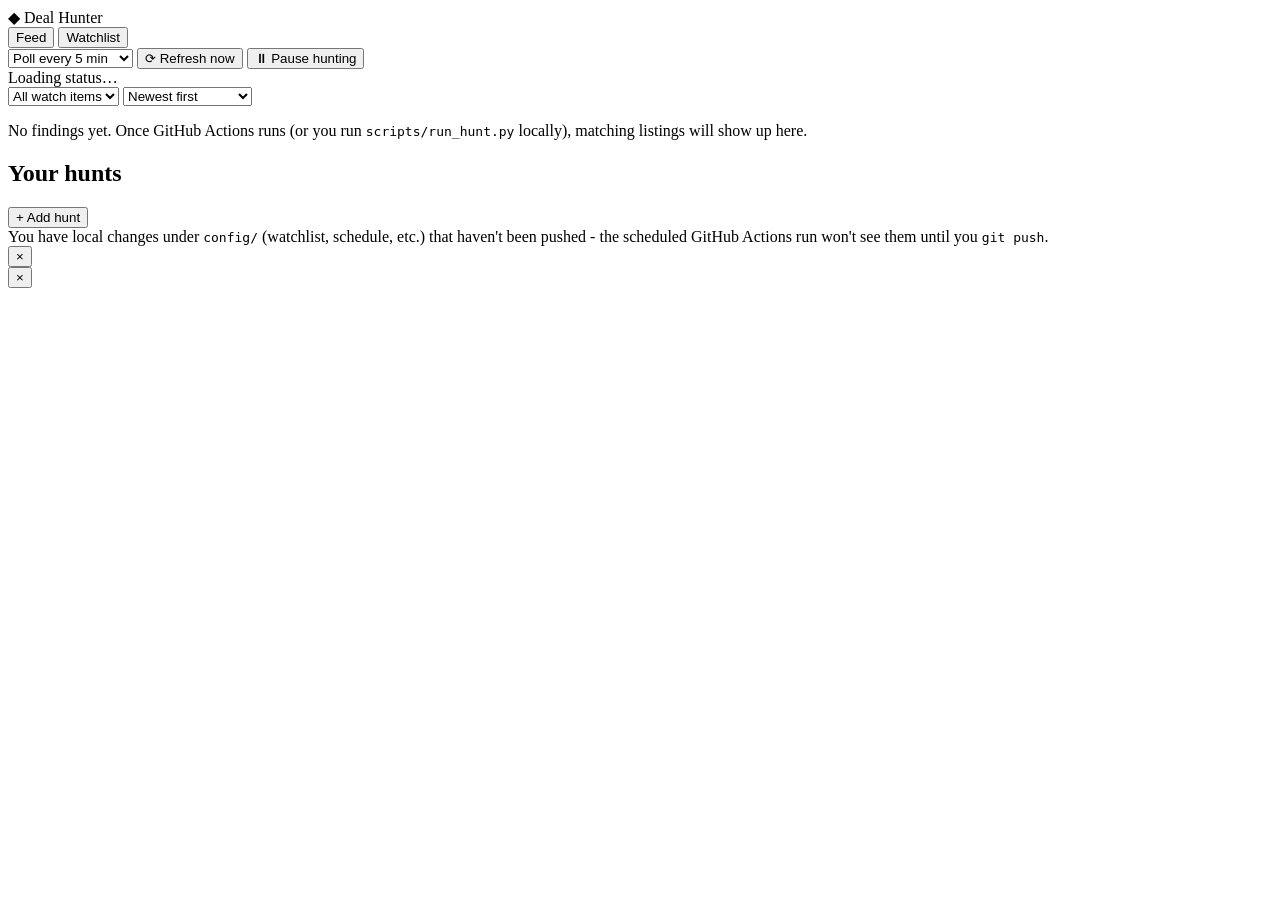
==== dashboard/static/index.html @ 98be07ab "Add image analysis, cross-source dedup, and user-controlled scheduling - Feed listing photos to Clau" ====
<!doctype html>
<html lang="en">
<head>
  <meta charset="utf-8" />
  <meta name="viewport" content="width=device-width, initial-scale=1" />
  <title>Deal Hunter</title>
  <link rel="stylesheet" href="/static/styles.css" />
</head>
<body>
  <header class="topbar">
    <div class="brand">
      <span class="brand-mark">◆</span>
      <span class="brand-name">Deal Hunter</span>
    </div>
    <nav class="tabs" id="tabs">
      <button class="tab active" data-tab="feed">Feed</button>
      <button class="tab" data-tab="watchlist">Watchlist</button>
    </nav>
    <div class="header-controls">
      <select id="poll-interval" title="How often Deal Hunter actually polls for new listings">
        <option value="5">Poll every 5 min</option>
        <option value="10">Poll every 10 min</option>
        <option value="15">Poll every 15 min</option>
        <option value="30">Poll every 30 min</option>
        <option value="60">Poll every hour</option>
      </select>
      <button id="refresh-now" class="btn btn-secondary">⟳ Refresh now</button>
      <button id="pause-toggle" class="btn btn-secondary">⏸ Pause hunting</button>
      <div id="status-pill" class="status-pill status-unknown">Loading status…</div>
    </div>
  </header>

  <main id="app">
    <section id="view-feed" class="view active">
      <div class="feed-controls">
        <select id="filter-watch-item">
          <option value="">All watch items</option>
        </select>
        <select id="sort-order">
          <option value="date">Newest first</option>
          <option value="score">Highest score first</option>
        </select>
      </div>
      <div id="feed-grid" class="feed-grid"></div>
      <p id="feed-empty" class="empty-state hidden">
        No findings yet. Once GitHub Actions runs (or you run
        <code>scripts/run_hunt.py</code> locally), matching listings will show up here.
      </p>
    </section>

    <section id="view-watchlist" class="view">
      <div class="watchlist-header">
        <h2>Your hunts</h2>
        <button id="add-watch-item" class="btn btn-primary">+ Add hunt</button>
      </div>
      <div id="unpushed-banner" class="banner hidden">
        You have local changes under <code>config/</code> (watchlist, schedule, etc.) that haven't
        been pushed - the scheduled GitHub Actions run won't see them until you <code>git push</code>.
      </div>
      <div id="watchlist-items"></div>
    </section>
  </main>

  <div id="detail-overlay" class="overlay hidden">
    <div class="detail-panel">
      <button id="detail-close" class="detail-close">&times;</button>
      <div id="detail-content"></div>
    </div>
  </div>

  <div id="edit-overlay" class="overlay hidden">
    <div class="detail-panel">
      <button id="edit-close" class="detail-close">&times;</button>
      <div id="edit-content"></div>
    </div>
  </div>

  <script src="/static/app.js"></script>
</body>
</html>
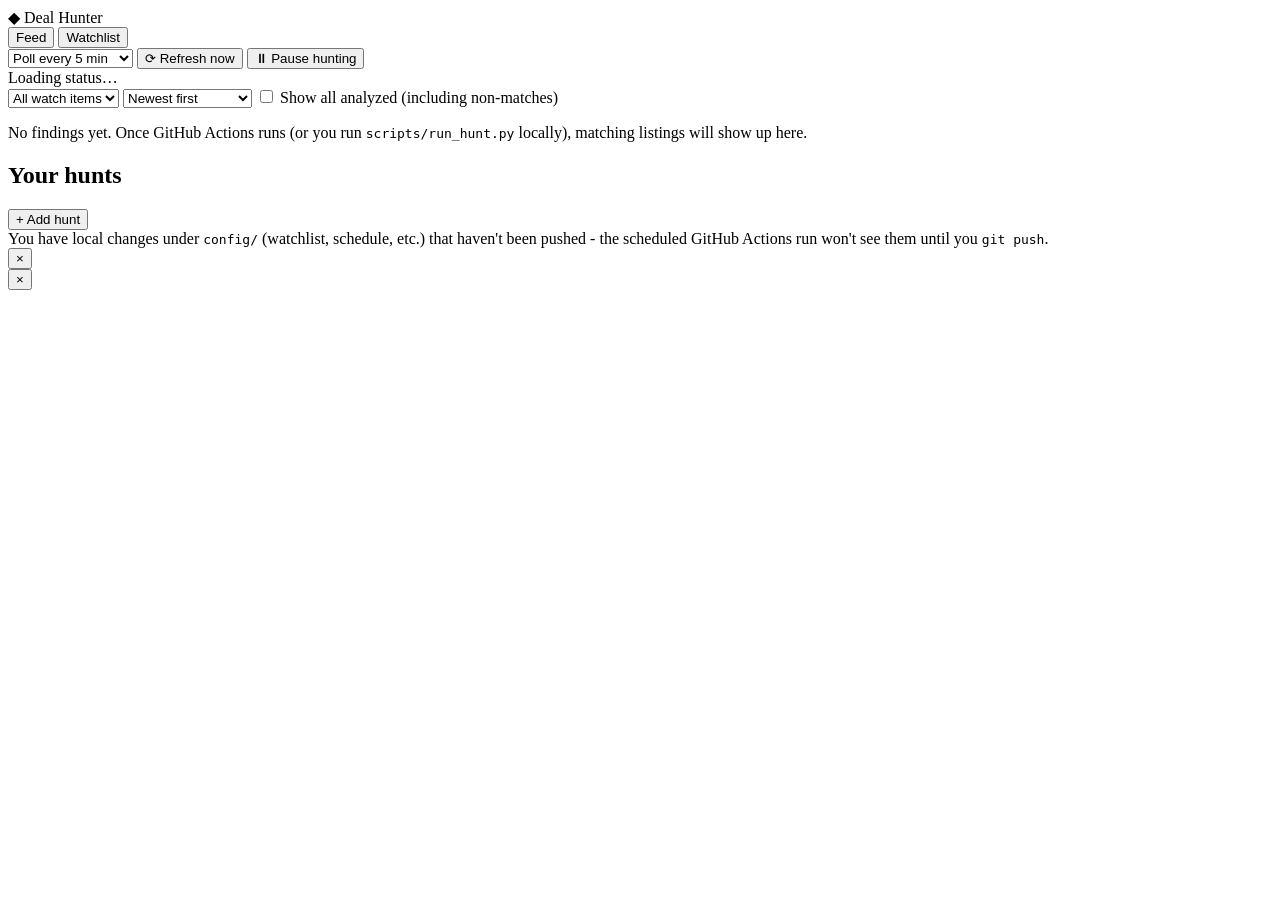
==== commit b4bca0b4: "Fix feed filtering, cascade watchlist deletions, add multi-image analysis and Q&A The feed showed ev" ====
--- a/dashboard/static/index.html
+++ b/dashboard/static/index.html
@@ -40,6 +40,10 @@
           <option value="date">Newest first</option>
           <option value="score">Highest score first</option>
         </select>
+        <label class="checkbox-label">
+          <input type="checkbox" id="show-all" />
+          Show all analyzed (including non-matches)
+        </label>
       </div>
       <div id="feed-grid" class="feed-grid"></div>
       <p id="feed-empty" class="empty-state hidden">
@@ -75,6 +79,6 @@
     </div>
   </div>
 
-  <script src="/static/app.js"></script>
+  <script src="/static/app.js?v=3"></script>
 </body>
 </html>
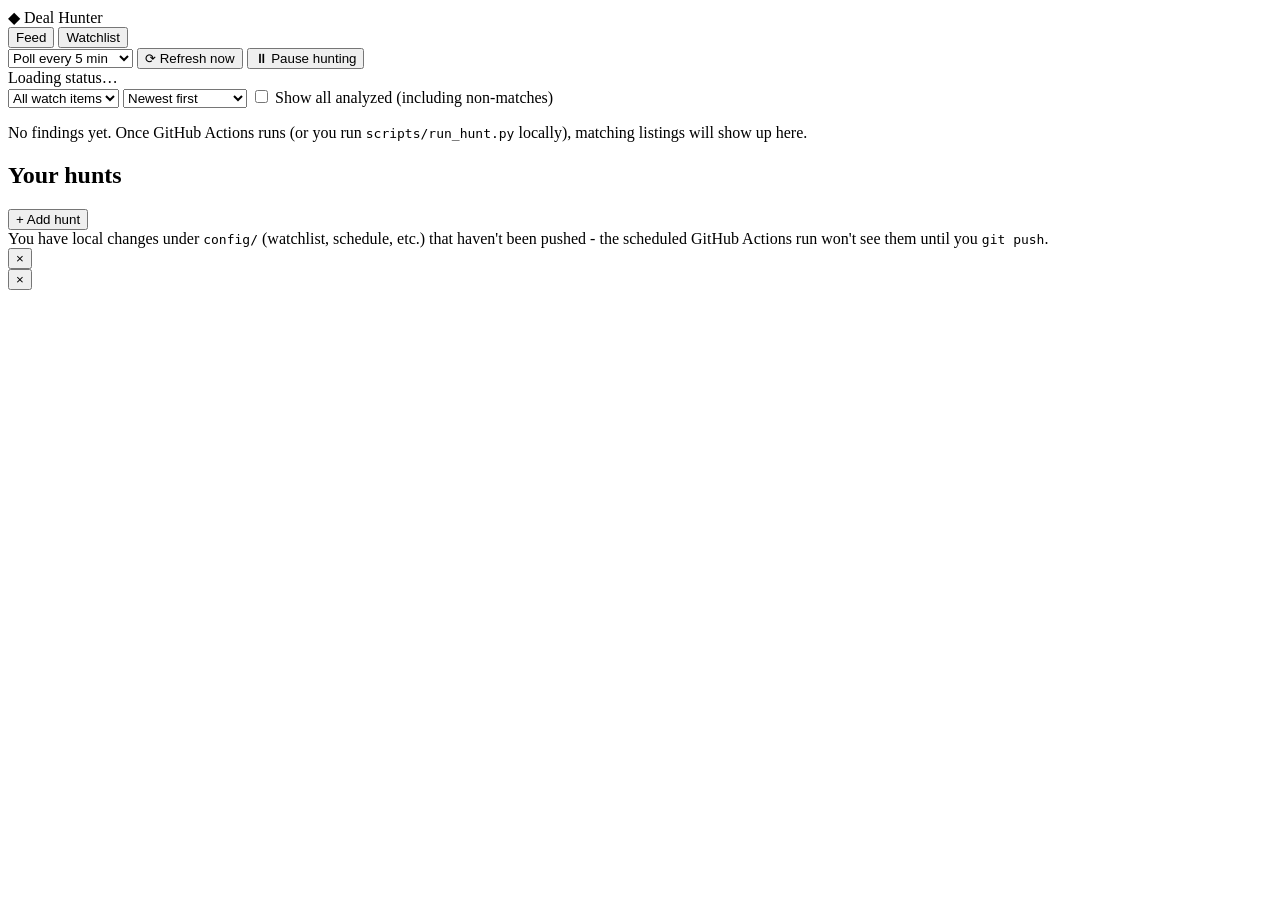
==== commit f65c592a: "Rework deal scoring to plain percent under/over market, make discount threshold optional Replace the" ====
--- a/dashboard/static/index.html
+++ b/dashboard/static/index.html
@@ -38,7 +38,8 @@
         </select>
         <select id="sort-order">
           <option value="date">Newest first</option>
-          <option value="score">Highest score first</option>
+          <option value="score">Best deal first</option>
+          <option value="price">Price: low to high</option>
         </select>
         <label class="checkbox-label">
           <input type="checkbox" id="show-all" />
@@ -79,6 +80,6 @@
     </div>
   </div>
 
-  <script src="/static/app.js?v=3"></script>
+  <script src="/static/app.js?v=4"></script>
 </body>
 </html>
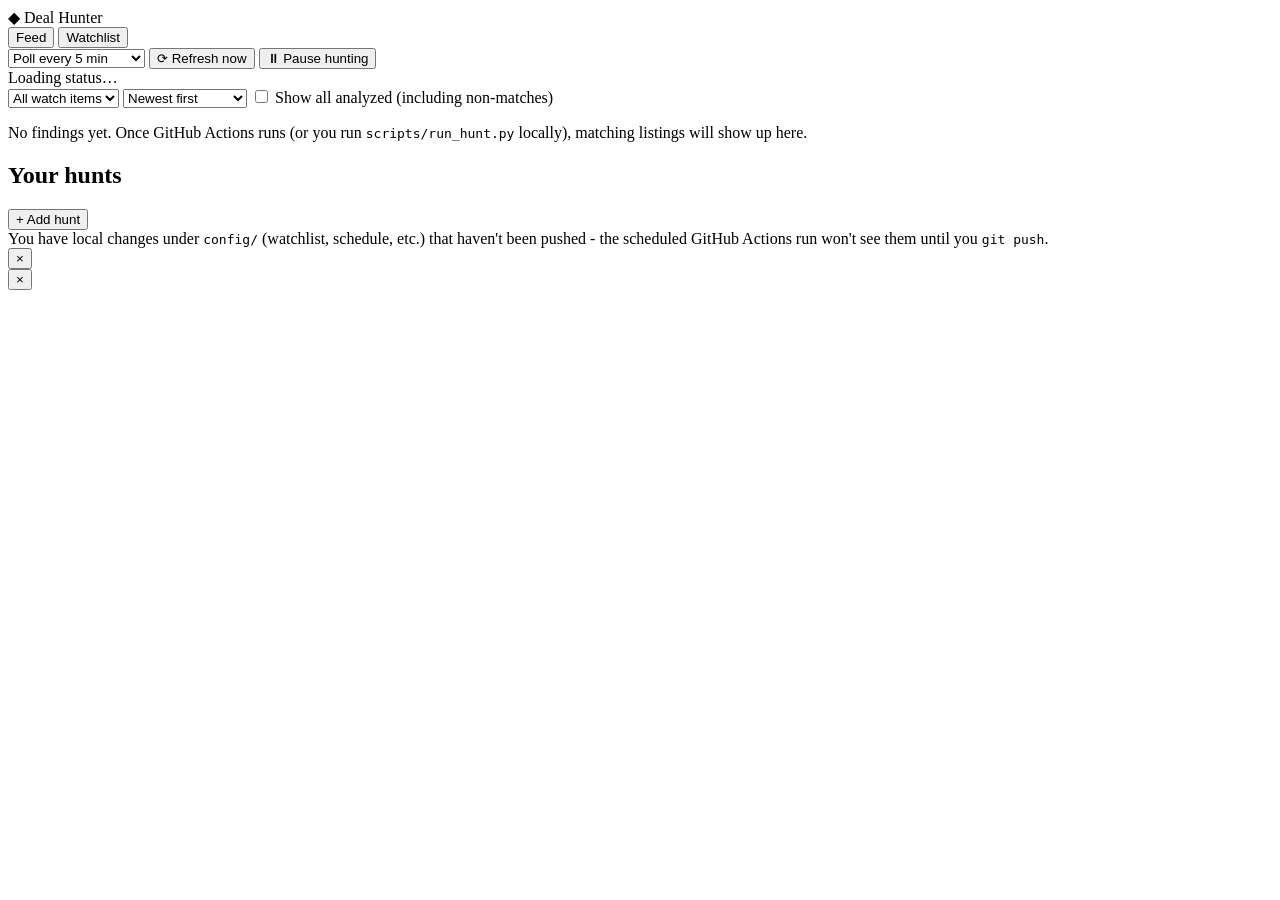
==== commit 3df1755f: "Parallelize analysis, add longer poll intervals, and a dismiss feature Quick-pass analysis calls are" ====
--- a/dashboard/static/index.html
+++ b/dashboard/static/index.html
@@ -4,7 +4,7 @@
   <meta charset="utf-8" />
   <meta name="viewport" content="width=device-width, initial-scale=1" />
   <title>Deal Hunter</title>
-  <link rel="stylesheet" href="/static/styles.css" />
+  <link rel="stylesheet" href="/static/styles.css?v=11" />
 </head>
 <body>
   <header class="topbar">
@@ -23,12 +23,22 @@
         <option value="15">Poll every 15 min</option>
         <option value="30">Poll every 30 min</option>
         <option value="60">Poll every hour</option>
+        <option value="180">Poll every 3 hours</option>
+        <option value="360">Poll every 6 hours</option>
+        <option value="480">Poll every 8 hours</option>
+        <option value="720">Poll every 12 hours</option>
+        <option value="1440">Poll every day</option>
       </select>
       <button id="refresh-now" class="btn btn-secondary">⟳ Refresh now</button>
       <button id="pause-toggle" class="btn btn-secondary">⏸ Pause hunting</button>
       <div id="status-pill" class="status-pill status-unknown">Loading status…</div>
     </div>
   </header>
+
+  <div id="refresh-progress-container" class="refresh-progress hidden">
+    <div id="refresh-progress-bar" class="refresh-progress-bar"></div>
+  </div>
+  <div id="refresh-progress-label" class="refresh-progress-label hidden"></div>
 
   <main id="app">
     <section id="view-feed" class="view active">
@@ -80,6 +90,6 @@
     </div>
   </div>
 
-  <script src="/static/app.js?v=4"></script>
+  <script src="/static/app.js?v=11"></script>
 </body>
 </html>
